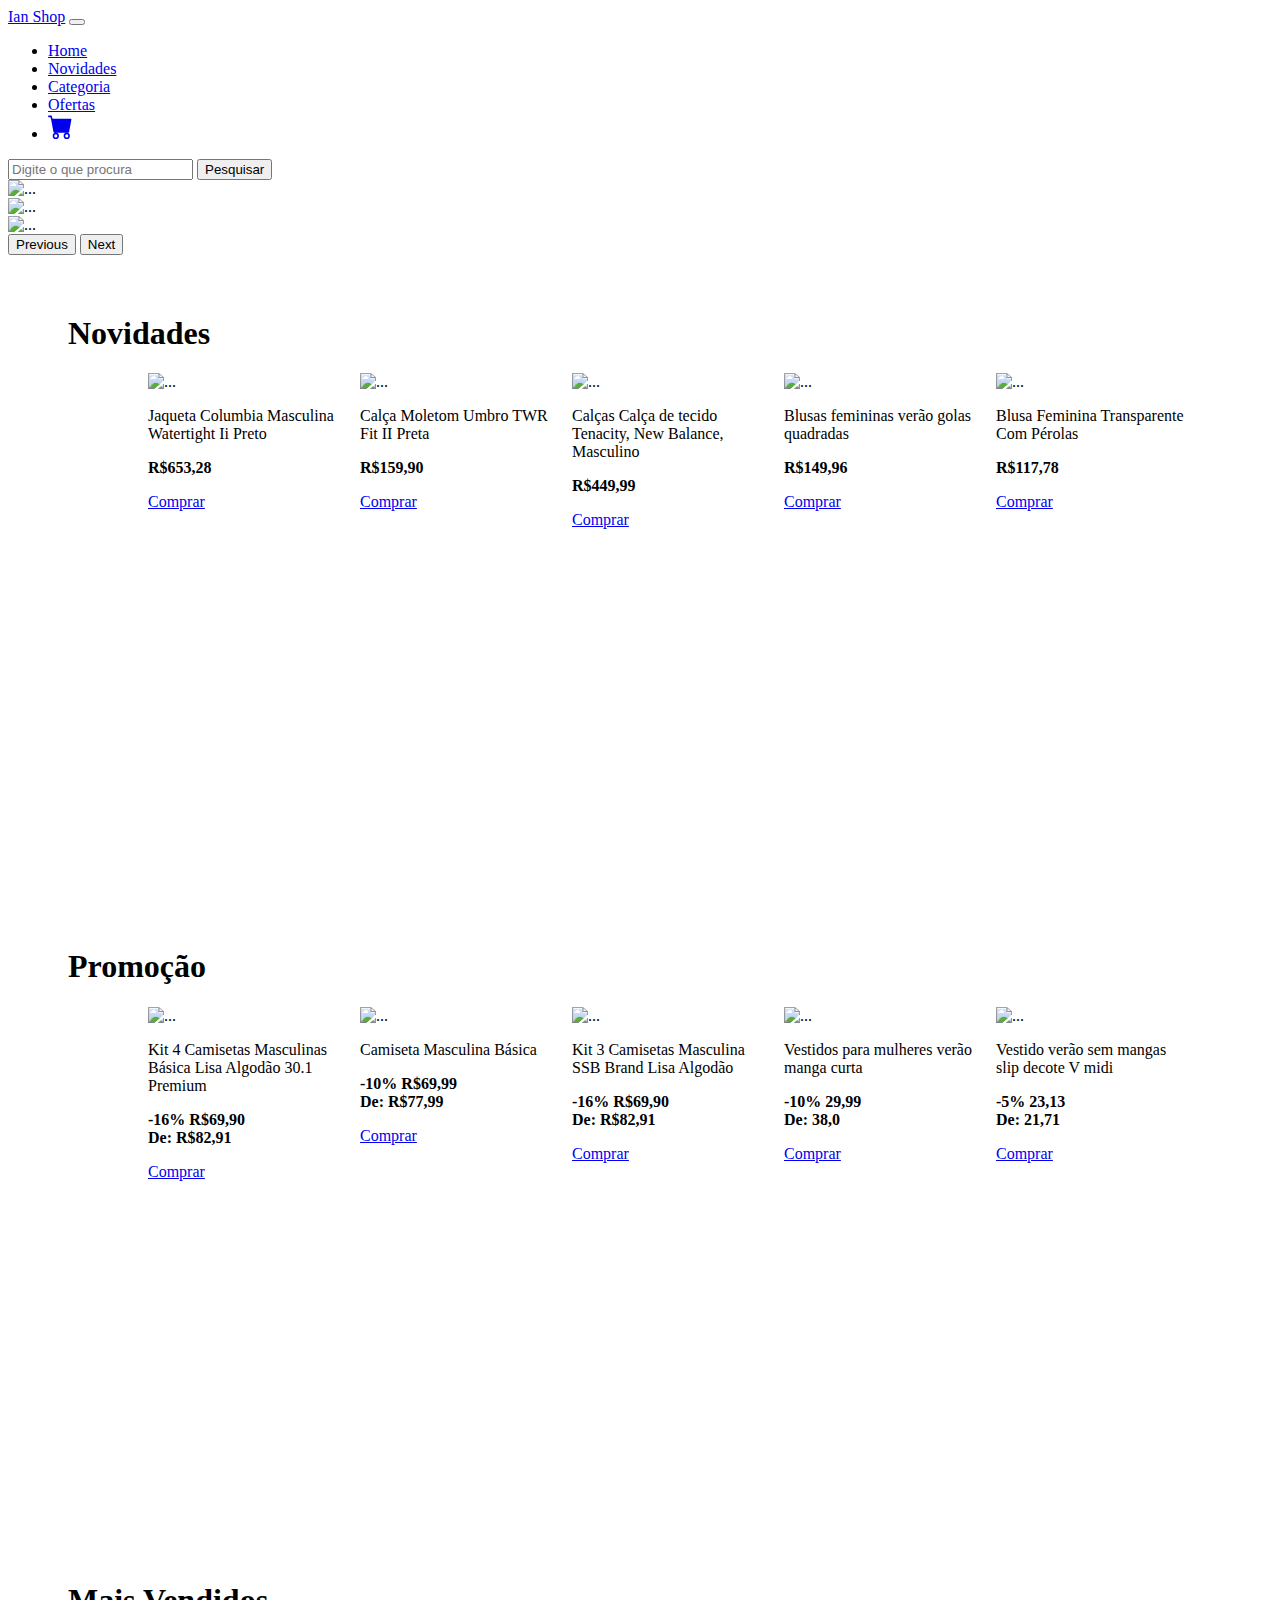
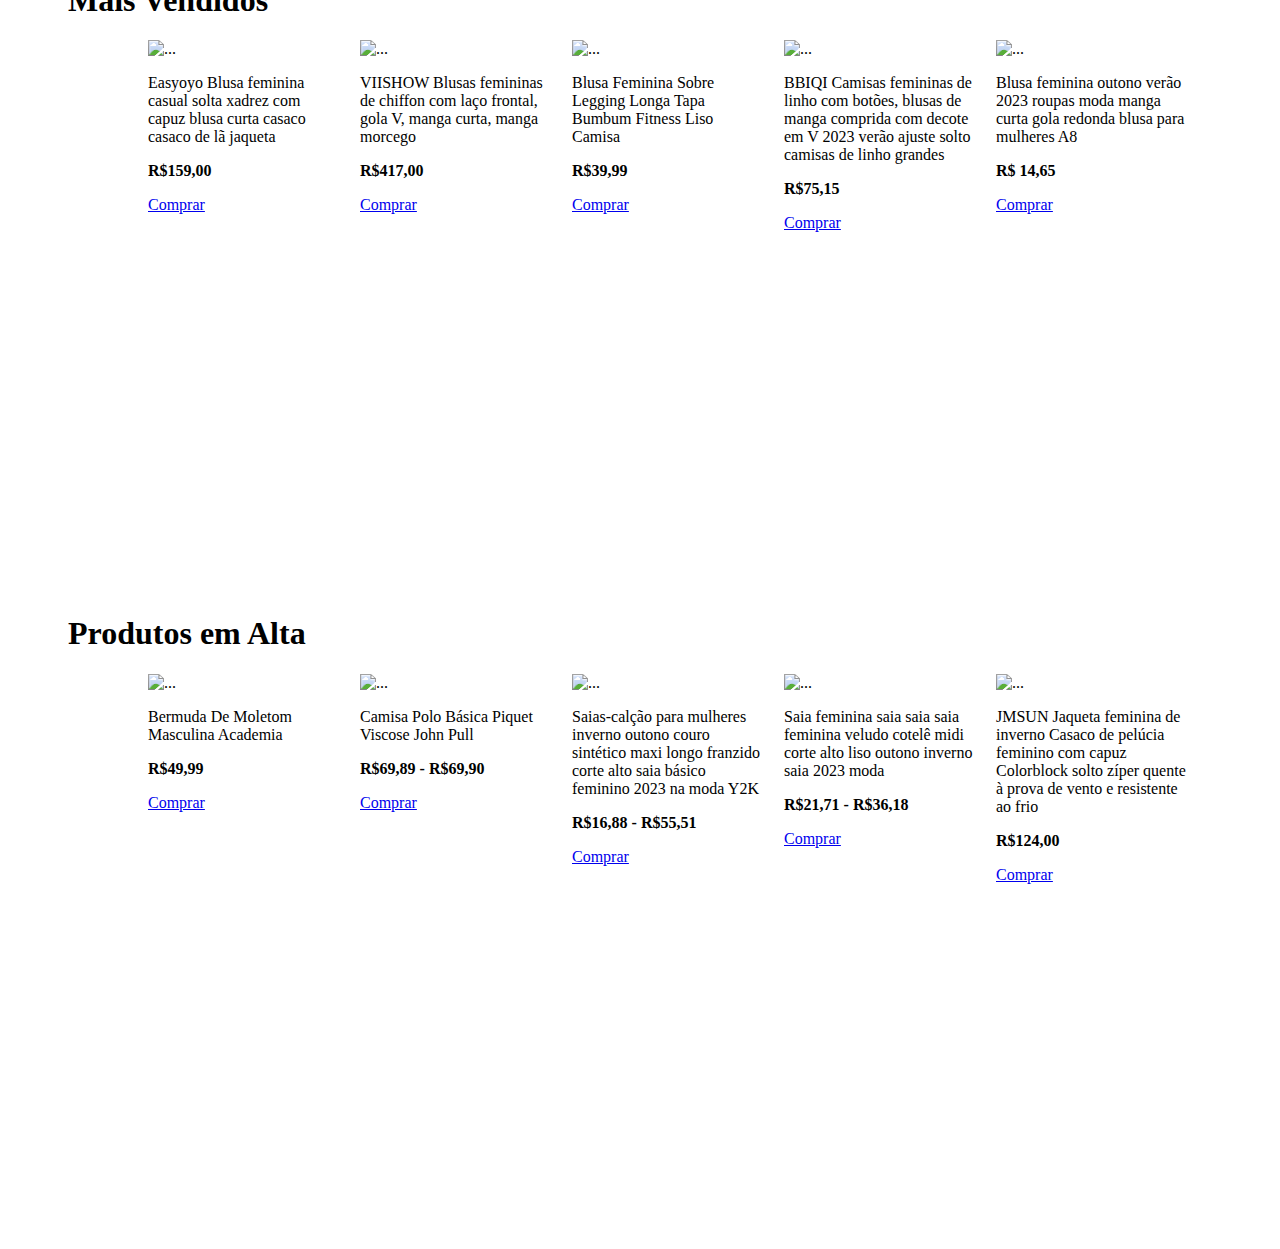
==== index.html @ 01873771 "Add files via upload" ====
<!doctype html>
<html lang="en">
<head>
    <meta charset="utf-8">
    <meta name="viewport" content="width=device-width, initial-scale=1">
    <title>Ian Shop</title>
    <link rel="stylesheet" href="./CSS/style.css">
    <link href="https://cdn.jsdelivr.net/npm/bootstrap@5.3.2/dist/css/bootstrap.min.css" rel="stylesheet" integrity="sha384-T3c6CoIi6uLrA9TneNEoa7RxnatzjcDSCmG1MXxSR1GAsXEV/Dwwykc2MPK8M2HN" crossorigin="anonymous">
</head>
<body>
    <nav class="navbar navbar-expand-lg bg-body-tertiary">
      <i class="bi bi-cart-fill"></i>
        <div class="container-fluid">
          <a class="navbar-brand" href="#">Ian Shop</a>
          <button class="navbar-toggler" type="button" data-bs-toggle="collapse" data-bs-target="#navbarSupportedContent" aria-controls="navbarSupportedContent" aria-expanded="false" aria-label="Toggle navigation">
            <span class="navbar-toggler-icon"></span>
          </button>
          <div class="collapse navbar-collapse" id="navbarSupportedContent">
            <ul class="navbar-nav me-auto mb-2 mb-lg-0">
              <li class="nav-item">
                <a class="nav-link active" aria-current="page" href="./index.html">Home</a>
              </li>
              <li class="nav-item">
                <a class="nav-link" href="#">Novidades</a>
              </li>
              <li class="nav-item">
                <a class="nav-link" href="./filtro.html">Categoria</a>
              </li>
              <li class="nav-item">
                <a class="nav-link" href="#">Ofertas</a>
              </li>
              <li class="nav-item">
                <a class="nav-link" href="./carrinho.html"><svg xmlns="http://www.w3.org/2000/svg" width="25" height="25" fill="currentColor" class="bi bi-cart-fill" viewBox="0 0 16 16">
                  <path d="M0 1.5A.5.5 0 0 1 .5 1H2a.5.5 0 0 1 .485.379L2.89 3H14.5a.5.5 0 0 1 .491.592l-1.5 8A.5.5 0 0 1 13 12H4a.5.5 0 0 1-.491-.408L2.01 3.607 1.61 2H.5a.5.5 0 0 1-.5-.5M5 12a2 2 0 1 0 0 4 2 2 0 0 0 0-4m7 0a2 2 0 1 0 0 4 2 2 0 0 0 0-4m-7 1a1 1 0 1 1 0 2 1 1 0 0 1 0-2m7 0a1 1 0 1 1 0 2 1 1 0 0 1 0-2"/>
                </svg></a>
              </li>
            </ul>
            <form class="d-flex" role="search">
              <input class="form-control me-2" type="search" placeholder="Digite o que procura" aria-label="Search">
              <button class="btn btn-outline-success" type="submit">Pesquisar</button>
            </form>
          </div>
        </div>
    </nav>

    <div id="carouselExample" class="carousel slide">
        <div class="carousel-inner">
          <div class="carousel-item active">
            <img src="./IMG/Banner dia do cliente fotográfico minimalista branco e azul.png" class="d-block w-100" alt="..." style="height: 450px;">
          </div>
          <div class="carousel-item">
            <img src="./IMG/Banner dia do cliente fotográfico minimalista branco e azul.png" class="d-block w-100" alt="..." style="height: 450px;">
          </div>
          <div class="carousel-item">
            <img src="./IMG/Banner dia do cliente fotográfico minimalista branco e azul.png" class="d-block w-100" alt="..." style="height: 450px;">
          </div>
        </div>
        <button class="carousel-control-prev" type="button" data-bs-target="#carouselExample" data-bs-slide="prev">
          <span class="carousel-control-prev-icon" aria-hidden="true"></span>
          <span class="visually-hidden">Previous</span>
        </button>
        <button class="carousel-control-next" type="button" data-bs-target="#carouselExample" data-bs-slide="next">
          <span class="carousel-control-next-icon" aria-hidden="true"></span>
          <span class="visually-hidden">Next</span>
        </button>
    </div>
    <main>
        <div class="divNovidade">
            <h1>Novidades</h1>
            <div style="display:flex;gap: 20px; margin: 0px; margin-left: 80px;">
                <div class="card" style="width: 12rem; margin-bottom: 15px; height: 500px;">
                  <img style="height: 220px;" src="https://m.media-amazon.com/images/I/61dgPvVilBL._AC_SX679_.jpg"class="card-img-top" alt="...">
                  <div class="card-body">
                    <p class="card-text">Jaqueta Columbia Masculina Watertight Ii Preto <p style="font-weight: 700;">R$653,28</p></p>
                    <a href="./produto.html" class="btn btn-primary">Comprar</a>
                  </div>
                </div>
            
              <div class="card" style="width: 12rem; margin-bottom: 15px;">
                  <img style="height: 220px;" src="https://m.media-amazon.com/images/I/51Hnso8+CYL._AC_SX342_.jpg" class="card-img-top" alt="...">
                  <div class="card-body">
                    <p class="card-text">Calça Moletom Umbro TWR Fit II Preta <p style="font-weight: 700;">R$159,90</p></p>
                    <a href="./produto.html" class="btn btn-primary">Comprar</a>
                  </div>
              </div>
              <div class="card" style="width: 12rem; margin-bottom: 15px;">
                  <img style="height: 220px;" src="https://m.media-amazon.com/images/I/41dZnbcHg1L._AC_SX466_.jpg" class="card-img-top" alt="...">
                  <div class="card-body">
                    <p class="card-text">Calças Calça de tecido Tenacity, New Balance, Masculino<p style="font-weight: 700;">R$449,99</p></p>
                    <a href="./produto.html" class="btn btn-primary">Comprar</a>
                  </div>
              </div>
              <div class="card" style="width: 12rem; margin-bottom: 15px;">
                  <img style="height: 220px;" src="https://m.media-amazon.com/images/I/71Mn1TtDvfL._AC_SX679_.jpg" class="card-img-top" alt="...">
                  <div class="card-body">
                    <p class="card-text">Blusas femininas verão golas quadradas<p style="font-weight: 700;">R$149,96</p></p>
                    <a href="./produto.html" class="btn btn-primary">Comprar</a>
                  </div>
              </div>
              <div class="card" style="width: 12rem; margin-bottom: 15px;">
                  <img style="height: 220px;" src="https://m.media-amazon.com/images/I/61InxKFz9AL._AC_SX466_.jpg" class="card-img-top" alt="...">
                  <div class="card-body">
                    <p class="card-text">Blusa Feminina Transparente Com Pérolas<p style="font-weight: 700;">R$117,78</p></p>
                    <a href="./produto.html" class="btn btn-primary">Comprar</a>
                  </div>
              </div>
            </div>
        </div>
        <div class="divNovidade">
          <h1>Promoção</h1>
          <div style="display:flex;gap: 20px; margin: 0px; margin-left: 80px;">
              <div class="card" style="width: 12rem; margin-bottom: 15px; height: 500px;">
                <img style="height: 220px;" src="https://m.media-amazon.com/images/I/81V4Yo-EzfL._AC_SX679_.jpg"class="card-img-top" alt="...">
                <div class="card-body">
                  <p class="card-text">Kit 4 Camisetas Masculinas Básica Lisa Algodão 30.1 Premium <p style="font-weight: 700;">-16% R$69,90<br/> De: R$82,91</p></p>
                  <a href="./produto.html" class="btn btn-primary">Comprar</a>
                </div>
              </div>
          
            <div class="card" style="width: 12rem; margin-bottom: 15px;">
                <img style="height: 220px;" src="https://m.media-amazon.com/images/I/61BzE4fHS7L._AC_SX679_.jpg" class="card-img-top" alt="...">
                <div class="card-body">
                  <p class="card-text">Camiseta Masculina Básica <p style="font-weight: 700;">-10% R$69,99 <br/>De: R$77,99</p></p>
                  <a href="./produto.html" class="btn btn-primary">Comprar</a>
                </div>
            </div>
            <div class="card" style="width: 12rem; margin-bottom: 15px;">
                <img style="height: 220px;" src="https://m.media-amazon.com/images/I/415n4HSMmrL._AC_SX679_.jpg" class="card-img-top" alt="...">
                <div class="card-body">
                  <p class="card-text">Kit 3 Camisetas Masculina SSB Brand Lisa Algodão<p style="font-weight: 700;">-16% R$69,90<br/> De: R$82,91</p></p>
                  <a href="./produto.html" class="btn btn-primary">Comprar</a>
                </div>
            </div>
            <div class="card" style="width: 12rem; margin-bottom: 15px;">
                <img style="height: 220px;" src="https://m.media-amazon.com/images/I/71IdlKAmeLL._AC_SX425_.jpg" class="card-img-top" alt="...">
                <div class="card-body">
                  <p class="card-text">Vestidos para mulheres verão manga curta<p style="font-weight: 700;">-10% 29,99 <br/>De: 38,0</p></p>
                  <a href="#" class="btn btn-primary">Comprar</a>
                </div>
            </div>
            <div class="card" style="width: 12rem; margin-bottom: 15px;">
                <img style="height: 220px;" src="https://m.media-amazon.com/images/I/51vXV2FKSDL._AC_SX466_.jpg" class="card-img-top" alt="...">
                <div class="card-body">
                  <p class="card-text">Vestido verão sem mangas slip decote V midi<p style="font-weight: 700;">-5% 23,13 <br/>De: 21,71</p></p>
                  <a href="./produto.html" class="btn btn-primary">Comprar</a>
                </div>
            </div>
          </div>
      </div>
      <div class="divNovidade">
          <h1>Mais Vendidos</h1>
          <div style="display:flex;gap: 20px; margin: 0px; margin-left: 80px;">
              <div class="card" style="width: 12rem; margin-bottom: 15px; height: 500px;">
                <img style="height: 220px;" src="https://m.media-amazon.com/images/I/71vmD2T5U0L._AC_SX425_.jpg"class="card-img-top" alt="...">
                <div class="card-body">
                  <p class="card-text">Easyoyo Blusa feminina casual solta xadrez com capuz blusa curta casaco casaco de lã jaqueta <p style="font-weight: 700;">R$159,00</p></p>
                  <a href="./produto.html" class="btn btn-primary">Comprar</a>
                </div>
              </div>
          
            <div class="card" style="width: 12rem; margin-bottom: 15px;">
                <img style="height: 220px;" src="https://m.media-amazon.com/images/I/711YqLQtkqL._AC_SX385_.jpg" class="card-img-top" alt="...">
                <div class="card-body">
                  <p class="card-text">VIISHOW Blusas femininas de chiffon com laço frontal, gola V, manga curta, manga morcego <p style="font-weight: 700;">R$417,00</p></p>
                  <a href="./produto.html" class="btn btn-primary">Comprar</a>
                </div>
            </div>
            <div class="card" style="width: 12rem; margin-bottom: 15px;">
                <img style="height: 220px;" src="https://m.media-amazon.com/images/I/41szkAaW6eL._AC_SX679_.jpg" class="card-img-top" alt="...">
                <div class="card-body">
                  <p class="card-text">Blusa Feminina Sobre Legging Longa Tapa Bumbum Fitness Liso Camisa<p style="font-weight: 700;">R$39,99</p></p>
                  <a href="./produto.html" class="btn btn-primary">Comprar</a>
                </div>
            </div>
            <div class="card" style="width: 12rem; margin-bottom: 15px;">
                <img style="height: 220px;" src="https://m.media-amazon.com/images/I/71stbCtFCVL._AC_SX679_.jpg" class="card-img-top" alt="...">
                <div class="card-body">
                  <p class="card-text">BBIQI Camisas femininas de linho com botões, blusas de manga comprida com decote em V 2023 verão ajuste solto camisas de linho grandes<p style="font-weight: 700;">R$75,15</p></p>
                  <a href="./produto.html" class="btn btn-primary">Comprar</a>
                </div>
            </div>
            <div class="card" style="width: 12rem; margin-bottom: 15px;">
                <img style="height: 220px;" src="https://m.media-amazon.com/images/I/81TsD-DGeYL.__AC_SY445_SX342_QL70_ML2_.jpg" class="card-img-top" alt="...">
                <div class="card-body">
                  <p class="card-text">Blusa feminina outono verão 2023 roupas moda manga curta gola redonda blusa para mulheres A8<p style="font-weight: 700;">R$ 14,65</p></p>
                  <a href="./produto.html" class="btn btn-primary">Comprar</a>
                </div>
            </div>
          </div>
      </div>
      <div class="divNovidade">
        <h1>Produtos em Alta</h1>
        <div style="display:flex;gap: 20px; margin: 0px; margin-left: 80px;">
            <div class="card" style="width: 12rem; margin-bottom: 15px; height: 500px;">
              <img style="height: 220px;" src="https://m.media-amazon.com/images/I/41TGoSBHwAL._AC_SX569_.jpg"class="card-img-top" alt="...">
              <div class="card-body">
                <p class="card-text">Bermuda De Moletom Masculina Academia<p style="font-weight: 700;">R$49,99</p></p>
                <a href="./produto.html" class="btn btn-primary">Comprar</a>
              </div>
            </div>
        
          <div class="card" style="width: 12rem; margin-bottom: 15px;">
              <img style="height: 220px;" src="https://m.media-amazon.com/images/I/61s+yYIGcTL._AC_SX679_.jpg" class="card-img-top" alt="...">
              <div class="card-body">
                <p class="card-text">Camisa Polo Básica Piquet Viscose John Pull<p style="font-weight: 700;">R$69,89 - R$69,90</p></p>
                <a href="./produto.html" class="btn btn-primary">Comprar</a>
              </div>
          </div>
          <div class="card" style="width: 12rem; margin-bottom: 15px;">
              <img style="height: 220px;" src="https://m.media-amazon.com/images/I/51RyabAvevL._AC_SX425_.jpg" class="card-img-top" alt="...">
              <div class="card-body">
                <p class="card-text">Saias-calção para mulheres inverno outono couro sintético maxi longo franzido corte alto saia básico feminino 2023 na moda Y2K<p style="font-weight: 700;">R$16,88 - R$55,51</p></p>
                <a href="./produto.html" class="btn btn-primary">Comprar</a>
              </div>
          </div>
          <div class="card" style="width: 12rem; margin-bottom: 15px;">
              <img style="height: 220px;" src="https://m.media-amazon.com/images/I/81A8gUZDeVL._AC_SX466_.jpg" class="card-img-top" alt="...">
              <div class="card-body">
                <p class="card-text">Saia feminina saia saia saia feminina veludo cotelê midi corte alto liso outono inverno saia 2023 moda<p style="font-weight: 700;">R$21,71 - R$36,18</p></p>
                <a href="./produto.html" class="btn btn-primary">Comprar</a>
              </div>
          </div>
          <div class="card" style="width: 12rem; margin-bottom: 15px;">
              <img style="height: 220px;" src="https://m.media-amazon.com/images/I/61Rq+NOqXlL._AC_SX679_.jpg" class="card-img-top" alt="...">
              <div class="card-body">
                <p class="card-text">JMSUN Jaqueta feminina de inverno Casaco de pelúcia feminino com capuz Colorblock solto zíper quente à prova de vento e resistente ao frio<p style="font-weight: 700;">R$124,00</p></p>
                <a href="./produto.html" class="btn btn-primary">Comprar</a>
              </div>
          </div>
        </div>
      </div>
    </main>

    <script src="https://cdn.jsdelivr.net/npm/bootstrap@5.3.2/dist/js/bootstrap.bundle.min.js" integrity="sha384-C6RzsynM9kWDrMNeT87bh95OGNyZPhcTNXj1NW7RuBCsyN/o0jlpcV8Qyq46cDfL" crossorigin="anonymous"></script>
</body>
</html>
---- CSS/style.css ----
.divNovidade{
    margin: 60px;
}

.carrinho{
    margin-bottom: 40px;
    margin-left: 40px;
    margin-right: 40px;
    margin-top: 10px;
    display: inline-flex;
    gap: 20px;
    flex-wrap: wrap;
}

.divcompra{
    display: inline-block;
    width: 50%;
    margin-left: 50px;
}

.avaliacao {
    max-width: 600px;
    margin: 20px auto;
    padding: 20px;
    border: 1px solid #ddd;
    margin-left: 40px;
}

.comentario {
    margin-bottom: 15px;
    border-bottom: 1px solid #ddd;
}

.intext{
    width: 100%;
    padding: 8px;
    margin-bottom: 10px;
    box-sizing: border-box;
}

.butaoproduto{
        background-color: #4CAF50;
        color: white;
        padding: 10px;
        border: none;
        cursor: pointer;
}

.butaoproduto:hover{
        background-color: #45a049;
}
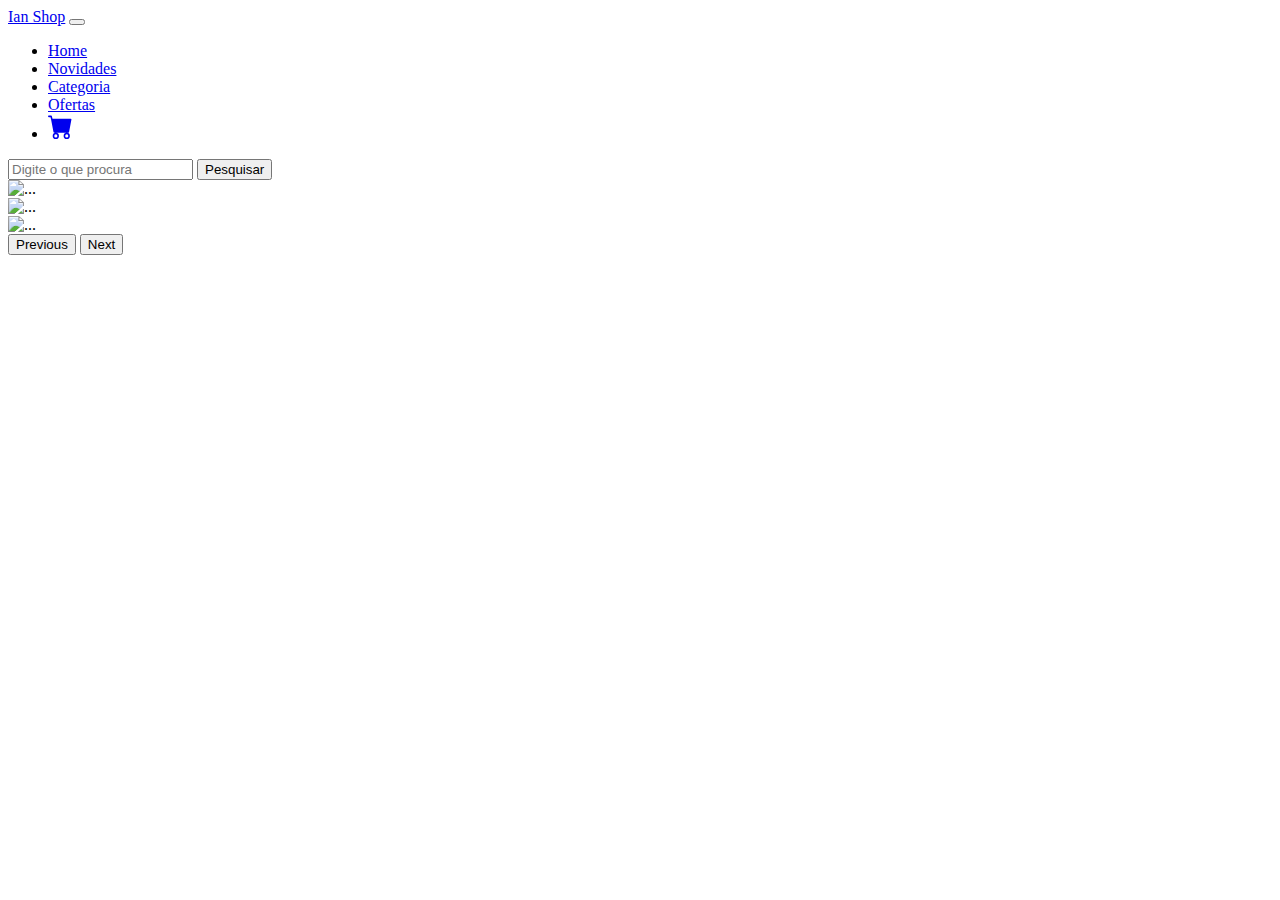
==== commit 576e4288: "Add files via upload" ====
--- a/index.html
+++ b/index.html
@@ -5,43 +5,12 @@
     <meta name="viewport" content="width=device-width, initial-scale=1">
     <title>Ian Shop</title>
     <link rel="stylesheet" href="./CSS/style.css">
+    <script src="./script.js"></script>
     <link href="https://cdn.jsdelivr.net/npm/bootstrap@5.3.2/dist/css/bootstrap.min.css" rel="stylesheet" integrity="sha384-T3c6CoIi6uLrA9TneNEoa7RxnatzjcDSCmG1MXxSR1GAsXEV/Dwwykc2MPK8M2HN" crossorigin="anonymous">
 </head>
 <body>
-    <nav class="navbar navbar-expand-lg bg-body-tertiary">
-      <i class="bi bi-cart-fill"></i>
-        <div class="container-fluid">
-          <a class="navbar-brand" href="#">Ian Shop</a>
-          <button class="navbar-toggler" type="button" data-bs-toggle="collapse" data-bs-target="#navbarSupportedContent" aria-controls="navbarSupportedContent" aria-expanded="false" aria-label="Toggle navigation">
-            <span class="navbar-toggler-icon"></span>
-          </button>
-          <div class="collapse navbar-collapse" id="navbarSupportedContent">
-            <ul class="navbar-nav me-auto mb-2 mb-lg-0">
-              <li class="nav-item">
-                <a class="nav-link active" aria-current="page" href="./index.html">Home</a>
-              </li>
-              <li class="nav-item">
-                <a class="nav-link" href="#">Novidades</a>
-              </li>
-              <li class="nav-item">
-                <a class="nav-link" href="./filtro.html">Categoria</a>
-              </li>
-              <li class="nav-item">
-                <a class="nav-link" href="#">Ofertas</a>
-              </li>
-              <li class="nav-item">
-                <a class="nav-link" href="./carrinho.html"><svg xmlns="http://www.w3.org/2000/svg" width="25" height="25" fill="currentColor" class="bi bi-cart-fill" viewBox="0 0 16 16">
-                  <path d="M0 1.5A.5.5 0 0 1 .5 1H2a.5.5 0 0 1 .485.379L2.89 3H14.5a.5.5 0 0 1 .491.592l-1.5 8A.5.5 0 0 1 13 12H4a.5.5 0 0 1-.491-.408L2.01 3.607 1.61 2H.5a.5.5 0 0 1-.5-.5M5 12a2 2 0 1 0 0 4 2 2 0 0 0 0-4m7 0a2 2 0 1 0 0 4 2 2 0 0 0 0-4m-7 1a1 1 0 1 1 0 2 1 1 0 0 1 0-2m7 0a1 1 0 1 1 0 2 1 1 0 0 1 0-2"/>
-                </svg></a>
-              </li>
-            </ul>
-            <form class="d-flex" role="search">
-              <input class="form-control me-2" type="search" placeholder="Digite o que procura" aria-label="Search">
-              <button class="btn btn-outline-success" type="submit">Pesquisar</button>
-            </form>
-          </div>
-        </div>
-    </nav>
+    
+    <nav-bar></nav-bar>
 
     <div id="carouselExample" class="carousel slide">
         <div class="carousel-inner">
@@ -66,169 +35,8 @@
     </div>
     <main>
         <div class="divNovidade">
-            <h1>Novidades</h1>
-            <div style="display:flex;gap: 20px; margin: 0px; margin-left: 80px;">
-                <div class="card" style="width: 12rem; margin-bottom: 15px; height: 500px;">
-                  <img style="height: 220px;" src="https://m.media-amazon.com/images/I/61dgPvVilBL._AC_SX679_.jpg"class="card-img-top" alt="...">
-                  <div class="card-body">
-                    <p class="card-text">Jaqueta Columbia Masculina Watertight Ii Preto <p style="font-weight: 700;">R$653,28</p></p>
-                    <a href="./produto.html" class="btn btn-primary">Comprar</a>
-                  </div>
-                </div>
-            
-              <div class="card" style="width: 12rem; margin-bottom: 15px;">
-                  <img style="height: 220px;" src="https://m.media-amazon.com/images/I/51Hnso8+CYL._AC_SX342_.jpg" class="card-img-top" alt="...">
-                  <div class="card-body">
-                    <p class="card-text">Calça Moletom Umbro TWR Fit II Preta <p style="font-weight: 700;">R$159,90</p></p>
-                    <a href="./produto.html" class="btn btn-primary">Comprar</a>
-                  </div>
-              </div>
-              <div class="card" style="width: 12rem; margin-bottom: 15px;">
-                  <img style="height: 220px;" src="https://m.media-amazon.com/images/I/41dZnbcHg1L._AC_SX466_.jpg" class="card-img-top" alt="...">
-                  <div class="card-body">
-                    <p class="card-text">Calças Calça de tecido Tenacity, New Balance, Masculino<p style="font-weight: 700;">R$449,99</p></p>
-                    <a href="./produto.html" class="btn btn-primary">Comprar</a>
-                  </div>
-              </div>
-              <div class="card" style="width: 12rem; margin-bottom: 15px;">
-                  <img style="height: 220px;" src="https://m.media-amazon.com/images/I/71Mn1TtDvfL._AC_SX679_.jpg" class="card-img-top" alt="...">
-                  <div class="card-body">
-                    <p class="card-text">Blusas femininas verão golas quadradas<p style="font-weight: 700;">R$149,96</p></p>
-                    <a href="./produto.html" class="btn btn-primary">Comprar</a>
-                  </div>
-              </div>
-              <div class="card" style="width: 12rem; margin-bottom: 15px;">
-                  <img style="height: 220px;" src="https://m.media-amazon.com/images/I/61InxKFz9AL._AC_SX466_.jpg" class="card-img-top" alt="...">
-                  <div class="card-body">
-                    <p class="card-text">Blusa Feminina Transparente Com Pérolas<p style="font-weight: 700;">R$117,78</p></p>
-                    <a href="./produto.html" class="btn btn-primary">Comprar</a>
-                  </div>
-              </div>
-            </div>
+            <div id="product-container"></div>
         </div>
-        <div class="divNovidade">
-          <h1>Promoção</h1>
-          <div style="display:flex;gap: 20px; margin: 0px; margin-left: 80px;">
-              <div class="card" style="width: 12rem; margin-bottom: 15px; height: 500px;">
-                <img style="height: 220px;" src="https://m.media-amazon.com/images/I/81V4Yo-EzfL._AC_SX679_.jpg"class="card-img-top" alt="...">
-                <div class="card-body">
-                  <p class="card-text">Kit 4 Camisetas Masculinas Básica Lisa Algodão 30.1 Premium <p style="font-weight: 700;">-16% R$69,90<br/> De: R$82,91</p></p>
-                  <a href="./produto.html" class="btn btn-primary">Comprar</a>
-                </div>
-              </div>
-          
-            <div class="card" style="width: 12rem; margin-bottom: 15px;">
-                <img style="height: 220px;" src="https://m.media-amazon.com/images/I/61BzE4fHS7L._AC_SX679_.jpg" class="card-img-top" alt="...">
-                <div class="card-body">
-                  <p class="card-text">Camiseta Masculina Básica <p style="font-weight: 700;">-10% R$69,99 <br/>De: R$77,99</p></p>
-                  <a href="./produto.html" class="btn btn-primary">Comprar</a>
-                </div>
-            </div>
-            <div class="card" style="width: 12rem; margin-bottom: 15px;">
-                <img style="height: 220px;" src="https://m.media-amazon.com/images/I/415n4HSMmrL._AC_SX679_.jpg" class="card-img-top" alt="...">
-                <div class="card-body">
-                  <p class="card-text">Kit 3 Camisetas Masculina SSB Brand Lisa Algodão<p style="font-weight: 700;">-16% R$69,90<br/> De: R$82,91</p></p>
-                  <a href="./produto.html" class="btn btn-primary">Comprar</a>
-                </div>
-            </div>
-            <div class="card" style="width: 12rem; margin-bottom: 15px;">
-                <img style="height: 220px;" src="https://m.media-amazon.com/images/I/71IdlKAmeLL._AC_SX425_.jpg" class="card-img-top" alt="...">
-                <div class="card-body">
-                  <p class="card-text">Vestidos para mulheres verão manga curta<p style="font-weight: 700;">-10% 29,99 <br/>De: 38,0</p></p>
-                  <a href="#" class="btn btn-primary">Comprar</a>
-                </div>
-            </div>
-            <div class="card" style="width: 12rem; margin-bottom: 15px;">
-                <img style="height: 220px;" src="https://m.media-amazon.com/images/I/51vXV2FKSDL._AC_SX466_.jpg" class="card-img-top" alt="...">
-                <div class="card-body">
-                  <p class="card-text">Vestido verão sem mangas slip decote V midi<p style="font-weight: 700;">-5% 23,13 <br/>De: 21,71</p></p>
-                  <a href="./produto.html" class="btn btn-primary">Comprar</a>
-                </div>
-            </div>
-          </div>
-      </div>
-      <div class="divNovidade">
-          <h1>Mais Vendidos</h1>
-          <div style="display:flex;gap: 20px; margin: 0px; margin-left: 80px;">
-              <div class="card" style="width: 12rem; margin-bottom: 15px; height: 500px;">
-                <img style="height: 220px;" src="https://m.media-amazon.com/images/I/71vmD2T5U0L._AC_SX425_.jpg"class="card-img-top" alt="...">
-                <div class="card-body">
-                  <p class="card-text">Easyoyo Blusa feminina casual solta xadrez com capuz blusa curta casaco casaco de lã jaqueta <p style="font-weight: 700;">R$159,00</p></p>
-                  <a href="./produto.html" class="btn btn-primary">Comprar</a>
-                </div>
-              </div>
-          
-            <div class="card" style="width: 12rem; margin-bottom: 15px;">
-                <img style="height: 220px;" src="https://m.media-amazon.com/images/I/711YqLQtkqL._AC_SX385_.jpg" class="card-img-top" alt="...">
-                <div class="card-body">
-                  <p class="card-text">VIISHOW Blusas femininas de chiffon com laço frontal, gola V, manga curta, manga morcego <p style="font-weight: 700;">R$417,00</p></p>
-                  <a href="./produto.html" class="btn btn-primary">Comprar</a>
-                </div>
-            </div>
-            <div class="card" style="width: 12rem; margin-bottom: 15px;">
-                <img style="height: 220px;" src="https://m.media-amazon.com/images/I/41szkAaW6eL._AC_SX679_.jpg" class="card-img-top" alt="...">
-                <div class="card-body">
-                  <p class="card-text">Blusa Feminina Sobre Legging Longa Tapa Bumbum Fitness Liso Camisa<p style="font-weight: 700;">R$39,99</p></p>
-                  <a href="./produto.html" class="btn btn-primary">Comprar</a>
-                </div>
-            </div>
-            <div class="card" style="width: 12rem; margin-bottom: 15px;">
-                <img style="height: 220px;" src="https://m.media-amazon.com/images/I/71stbCtFCVL._AC_SX679_.jpg" class="card-img-top" alt="...">
-                <div class="card-body">
-                  <p class="card-text">BBIQI Camisas femininas de linho com botões, blusas de manga comprida com decote em V 2023 verão ajuste solto camisas de linho grandes<p style="font-weight: 700;">R$75,15</p></p>
-                  <a href="./produto.html" class="btn btn-primary">Comprar</a>
-                </div>
-            </div>
-            <div class="card" style="width: 12rem; margin-bottom: 15px;">
-                <img style="height: 220px;" src="https://m.media-amazon.com/images/I/81TsD-DGeYL.__AC_SY445_SX342_QL70_ML2_.jpg" class="card-img-top" alt="...">
-                <div class="card-body">
-                  <p class="card-text">Blusa feminina outono verão 2023 roupas moda manga curta gola redonda blusa para mulheres A8<p style="font-weight: 700;">R$ 14,65</p></p>
-                  <a href="./produto.html" class="btn btn-primary">Comprar</a>
-                </div>
-            </div>
-          </div>
-      </div>
-      <div class="divNovidade">
-        <h1>Produtos em Alta</h1>
-        <div style="display:flex;gap: 20px; margin: 0px; margin-left: 80px;">
-            <div class="card" style="width: 12rem; margin-bottom: 15px; height: 500px;">
-              <img style="height: 220px;" src="https://m.media-amazon.com/images/I/41TGoSBHwAL._AC_SX569_.jpg"class="card-img-top" alt="...">
-              <div class="card-body">
-                <p class="card-text">Bermuda De Moletom Masculina Academia<p style="font-weight: 700;">R$49,99</p></p>
-                <a href="./produto.html" class="btn btn-primary">Comprar</a>
-              </div>
-            </div>
-        
-          <div class="card" style="width: 12rem; margin-bottom: 15px;">
-              <img style="height: 220px;" src="https://m.media-amazon.com/images/I/61s+yYIGcTL._AC_SX679_.jpg" class="card-img-top" alt="...">
-              <div class="card-body">
-                <p class="card-text">Camisa Polo Básica Piquet Viscose John Pull<p style="font-weight: 700;">R$69,89 - R$69,90</p></p>
-                <a href="./produto.html" class="btn btn-primary">Comprar</a>
-              </div>
-          </div>
-          <div class="card" style="width: 12rem; margin-bottom: 15px;">
-              <img style="height: 220px;" src="https://m.media-amazon.com/images/I/51RyabAvevL._AC_SX425_.jpg" class="card-img-top" alt="...">
-              <div class="card-body">
-                <p class="card-text">Saias-calção para mulheres inverno outono couro sintético maxi longo franzido corte alto saia básico feminino 2023 na moda Y2K<p style="font-weight: 700;">R$16,88 - R$55,51</p></p>
-                <a href="./produto.html" class="btn btn-primary">Comprar</a>
-              </div>
-          </div>
-          <div class="card" style="width: 12rem; margin-bottom: 15px;">
-              <img style="height: 220px;" src="https://m.media-amazon.com/images/I/81A8gUZDeVL._AC_SX466_.jpg" class="card-img-top" alt="...">
-              <div class="card-body">
-                <p class="card-text">Saia feminina saia saia saia feminina veludo cotelê midi corte alto liso outono inverno saia 2023 moda<p style="font-weight: 700;">R$21,71 - R$36,18</p></p>
-                <a href="./produto.html" class="btn btn-primary">Comprar</a>
-              </div>
-          </div>
-          <div class="card" style="width: 12rem; margin-bottom: 15px;">
-              <img style="height: 220px;" src="https://m.media-amazon.com/images/I/61Rq+NOqXlL._AC_SX679_.jpg" class="card-img-top" alt="...">
-              <div class="card-body">
-                <p class="card-text">JMSUN Jaqueta feminina de inverno Casaco de pelúcia feminino com capuz Colorblock solto zíper quente à prova de vento e resistente ao frio<p style="font-weight: 700;">R$124,00</p></p>
-                <a href="./produto.html" class="btn btn-primary">Comprar</a>
-              </div>
-          </div>
-        </div>
-      </div>
     </main>
 
     <script src="https://cdn.jsdelivr.net/npm/bootstrap@5.3.2/dist/js/bootstrap.bundle.min.js" integrity="sha384-C6RzsynM9kWDrMNeT87bh95OGNyZPhcTNXj1NW7RuBCsyN/o0jlpcV8Qyq46cDfL" crossorigin="anonymous"></script>
